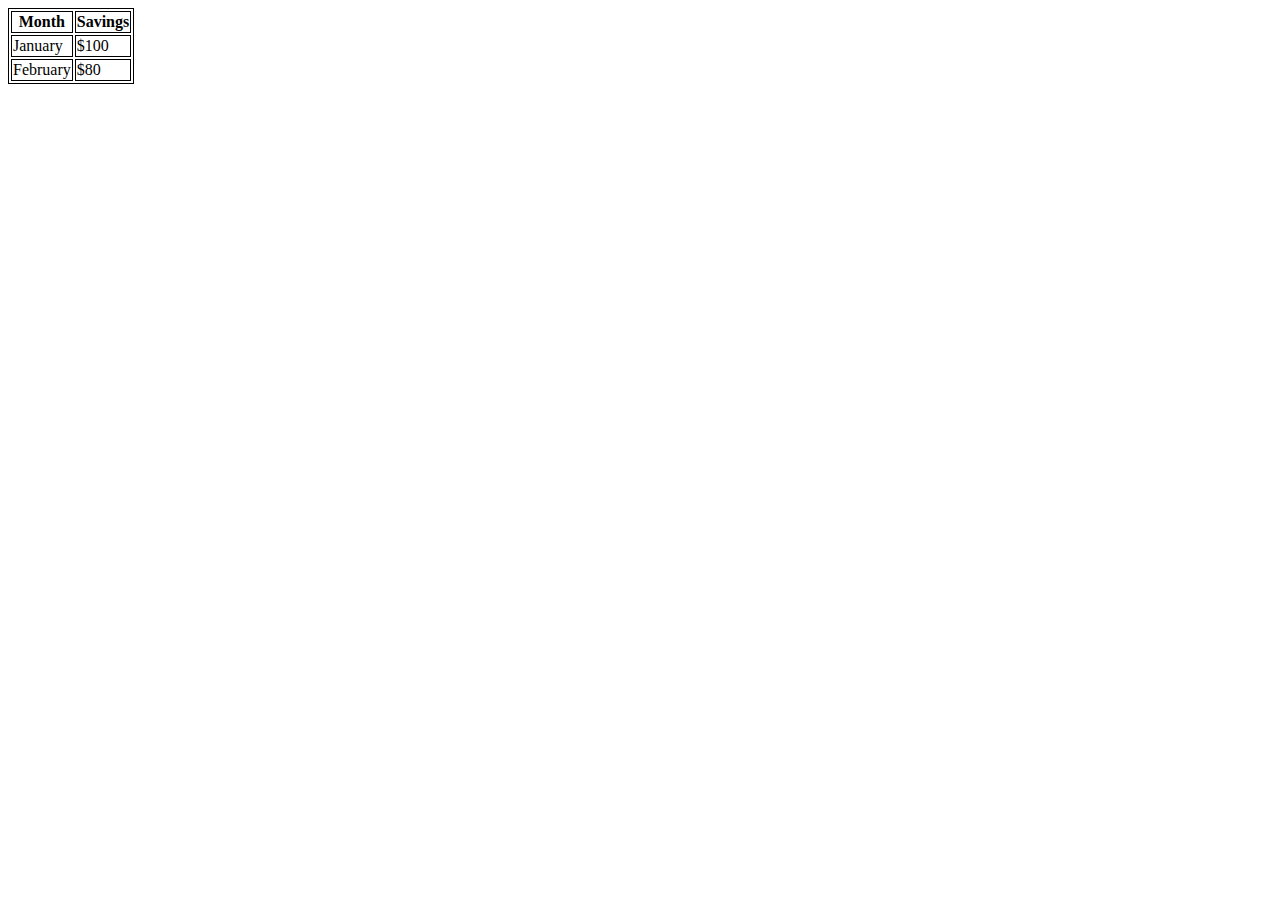
==== index.html @ fab2f845 "Add files via upload" ====
<!DOCTYPE html>
<html lang="en">
<head>
    <meta charset="UTF-8">
    <meta name="viewport" content="width=device-width, initial-scale=1.0">
    <title>Document</title>
    <style>
        table, th, td {
  border: 1px solid black;
  
}
    </style>
</head>
<body>
    <table>
        <tr>
          <th>Month</th>
          <th>Savings</th>
        </tr>
        <tr>
          <td>January</td>
          <td>$100</td>
        </tr>
        <tr>
          <td>February</td>
          <td>$80</td>
        </tr>
      </table>
</body>
</html>
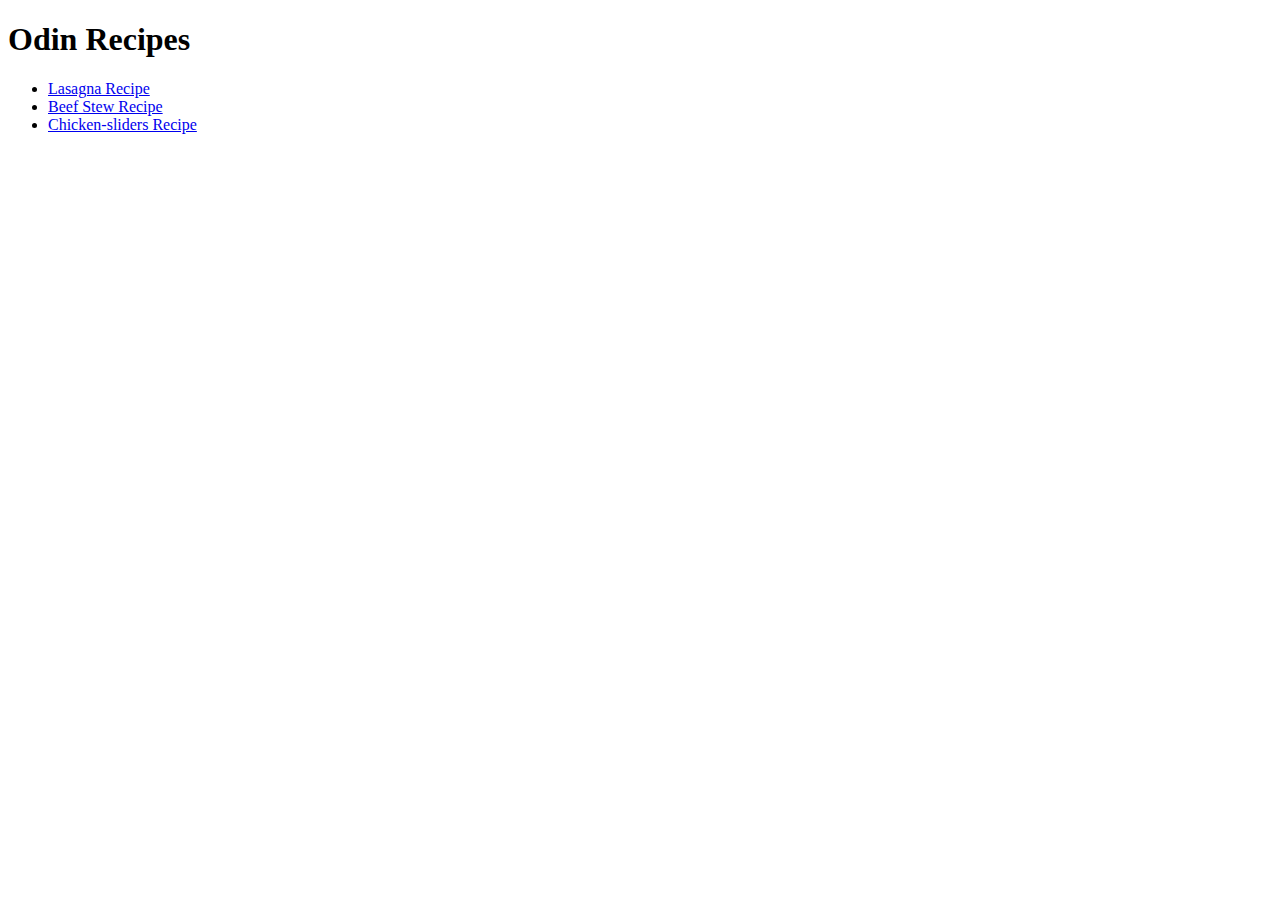
==== commit 7342300c: "Initial Changes" ====
--- a/index.html
+++ b/index.html
@@ -1,30 +1,23 @@
 <!DOCTYPE html>
 <html lang="en">
 <head>
-    <meta charset="UTF-8">
-    <meta name="viewport" content="width=device-width, initial-scale=1.0">
-    <title>Document</title>
-    <style>
-        table, th, td {
-  border: 1px solid black;
-  
-}
-    </style>
+  <meta charset="UTF-8">
+  <meta name="viewport" content="width=device-width, initial-scale=1.0">
+  <title>Odin Recipes</title>
 </head>
 <body>
-    <table>
-        <tr>
-          <th>Month</th>
-          <th>Savings</th>
-        </tr>
-        <tr>
-          <td>January</td>
-          <td>$100</td>
-        </tr>
-        <tr>
-          <td>February</td>
-          <td>$80</td>
-        </tr>
-      </table>
+  <h1>Odin Recipes</h1>
+  <ul>
+    <li>
+      <a href="recipes/lasagna.html">Lasagna Recipe</a>
+    </li>
+    <li>
+      <a href="recipes/beef-stew.html">Beef Stew Recipe</a>
+    </li>
+    <li>
+      <a href="recipes/chicken-sliders.html">Chicken-sliders Recipe</a>
+    </li>
+  </ul>
+ 
 </body>
 </html>